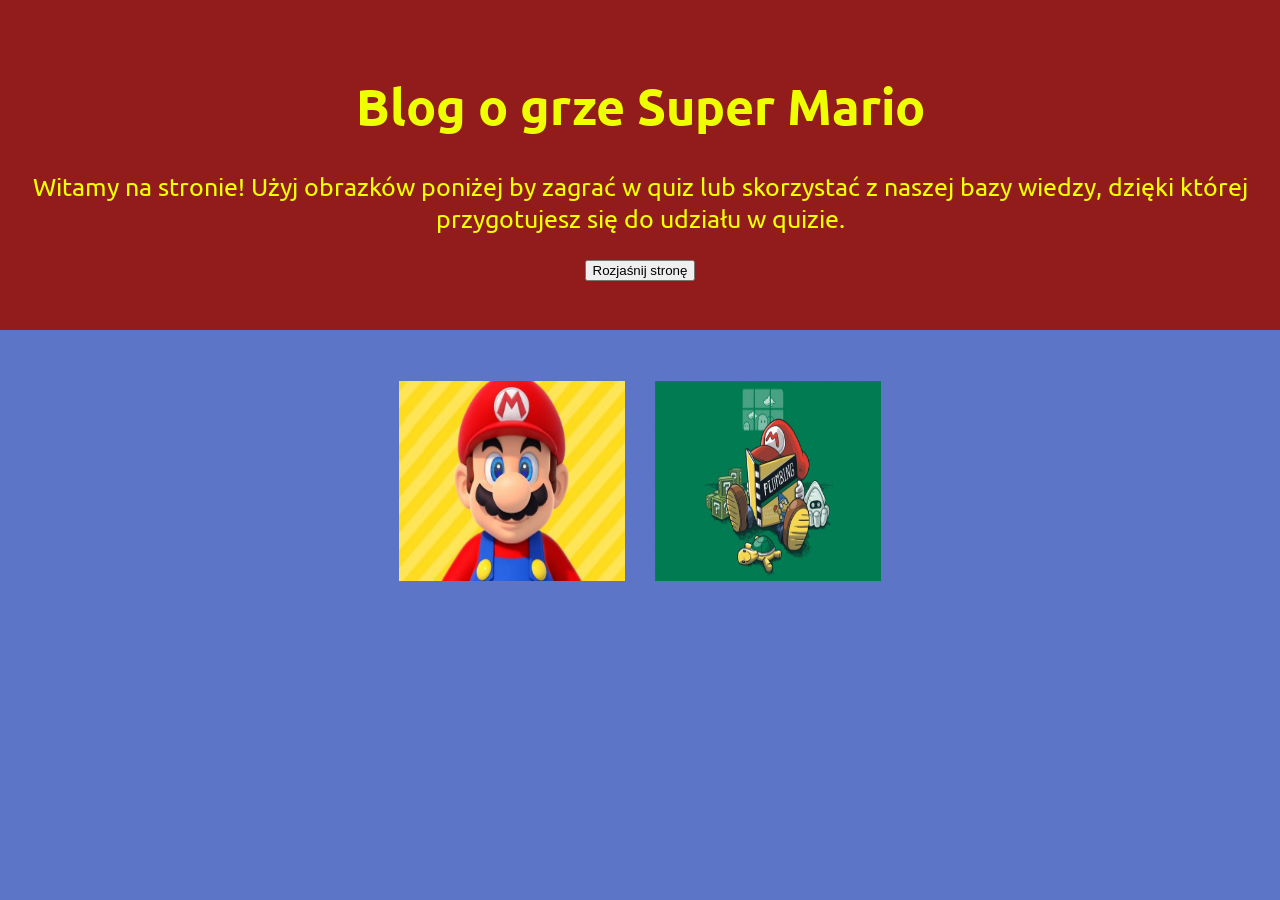
==== index.html @ e8f72e62 "Initial commit Add images, html pages, css styles, scripts" ====
<html lang="pl">
    <head>
        <meta charset="UTF-8" />
        <meta name="viewport" content="width=device-width, initial-scale=1.0" />
        <meta http-equiv="X-UA-Compatible" content="ie-edge" />
        <title>Blog o Mario</title>
        <link rel="stylesheet" href="../styles/master.css" />
    </head>
    <body>
        <!-- Tekst tytułowy na samej górze-->
        <div class="textBoxTitle">
            <h1>Blog o grze Super Mario</h1>
            <p>Witamy na stronie! Użyj obrazków poniżej by zagrać w quiz lub skorzystać z naszej bazy wiedzy, dzięki której przygotujesz się do udziału w quizie.</p>
            <button id="buttonLightUp">Rozjaśnij stronę</button>
        </div>

        <!-- Boxy z odnośnikami do podstron-->
        <div class="links">
            <div class="linkBox">
                <a href="/pages/quiz.html">
                    <img src="../images/marioClose.jpg" alt="mario" class="image">
                    <div class="overlay">
                            <div class="hoverText">Przetestuj wiedzę!</div>
                    </div>
                </a>
            </div>
            <div class="linkBox">
                <a href="/pages/knowledge-base.html">
                    <img src="../images/marioLearning.jpg" alt="mario reading a book" class="image">
                    <div class="overlay">
                            <div class="hoverText">Baza wiedzy</div>
                    </div>
                </a>
            </div>
        </div>
        
        <script charset="utf-8" src="/scripts/master.js"></script>
    </body>
</html>
---- styles/master.css ----
/* font */
@import url('https://fonts.googleapis.com/css?family=Ibarra+Real+Nova&display=swap');
@import url('https://fonts.googleapis.com/css?family=Ubuntu&display=swap');

/*Ciało strony*/
body {
    font-family: 'Ibarra Real Nova', serif; 
    background-color: hsl(226, 49%, 57%);
    color: rgb(0, 0, 0);
    font-size: 25px;
    box-sizing: border-box; /* Po dodaniu paddingu nadal zawarty w 100 px */
    margin: 0px;

}

/*Styl containera z obrazkami z odsyłaczami do innych stron*/
.links{
    margin: 4% 30% 1%; /* Marginesy */
    display: flex; /*Sposób wyświetlania*/
    flex-wrap: nowrap; /* Bez zmiany szerokości */
    justify-content: space-between; /* Równe rozmieszczenie na danej sekcji */
}

/*Box z obrazkiem linkujący do innej strony*/
.linkBox{
    margin: 0 15px 40px;
    position: relative;
    width: 400px;
    height: 200px;
}

/*Obrazek w boxie*/
.image{
    width: 100%;
    height: 100%;
    display: block;
}

/*Obrazek wyświetlajacy się po prawej stronie, nie łamiący tekstu*/
.imageFloat{
    float: right;
    margin-left: 5%;
}

/*Styl odpowiadający za nakładkę gdy najedzie się na box*/
.overlay{
    position: absolute;
    top: 0;
    bottom: 0;
    left: 0;
    right: 0;
    height: 100%;
    width: 100%;
    opacity: 0;
    transition: .5s ease;
    background-color: rgb(255, 255, 255);
}

/*Styl odpowiadający za przezroczystość nakładki*/
.linkBox:hover .overlay{
    opacity: 1;
}

/*Styl odpowiadający za tekst wyświetlający się na nakładce*/
.hoverText{
    color: rgb(0, 0, 0);
    font-size: 20px;
    position: absolute;
    top: 50%;
    left: 50%;
    transform: translate(-50%, -50%);
    -ms-transform: translate(-50%, -50%);
}

/*Styl containera z tekstem na stronie głównej*/
.textBoxTitle{
    font-family: 'Ubuntu', sans-serif;
    display: flexbox;
    padding: 40px 0;
    text-align: center;
    background-color: rgb(146, 28, 28);
    height: 250px;
    color: rgb(238, 255, 0);
    margin: 0 auto;
}

/*Styl containera z tekstem na podstronie*/
.textBoxCentral{
    display: flexbox;
    padding: 40px;
    text-align: left;
    background-color: rgb(146, 28, 28);
    height: auto;
    color: rgb(238, 255, 0);
    margin-left: 10%;
    margin-right: 10%;
    margin-top: 5%;
    margin-bottom: 5%;
}
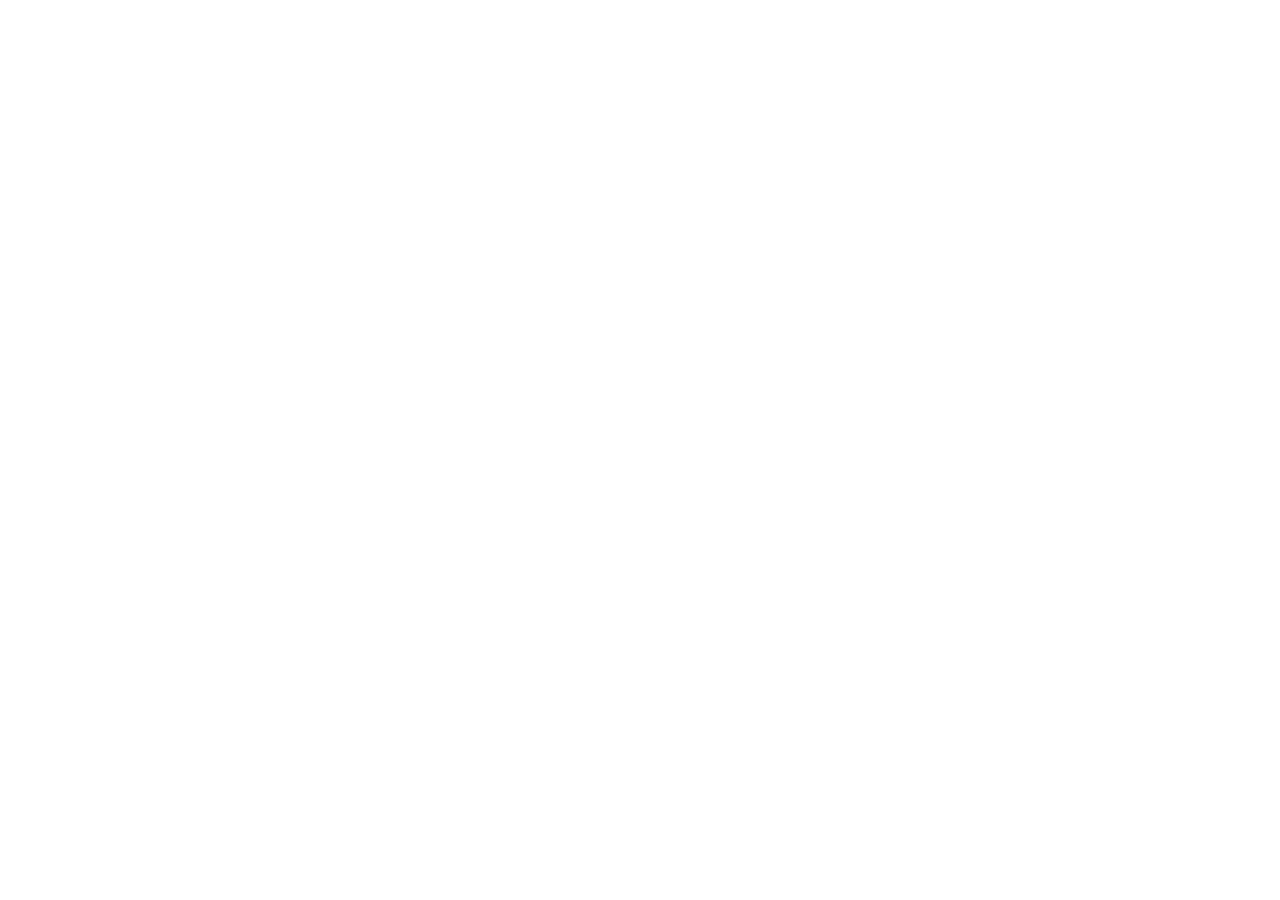
==== commit 409df537: "Initial commit" ====
--- a/index.html
+++ b/index.html
@@ -1,39 +1,14 @@
-<html lang="pl">
-    <head>
-        <meta charset="UTF-8" />
-        <meta name="viewport" content="width=device-width, initial-scale=1.0" />
-        <meta http-equiv="X-UA-Compatible" content="ie-edge" />
-        <title>Blog o Mario</title>
-        <link rel="stylesheet" href="../styles/master.css" />
-    </head>
-    <body>
-        <!-- Tekst tytułowy na samej górze-->
-        <div class="textBoxTitle">
-            <h1>Blog o grze Super Mario</h1>
-            <p>Witamy na stronie! Użyj obrazków poniżej by zagrać w quiz lub skorzystać z naszej bazy wiedzy, dzięki której przygotujesz się do udziału w quizie.</p>
-            <button id="buttonLightUp">Rozjaśnij stronę</button>
-        </div>
-
-        <!-- Boxy z odnośnikami do podstron-->
-        <div class="links">
-            <div class="linkBox">
-                <a href="/pages/quiz.html">
-                    <img src="../images/marioClose.jpg" alt="mario" class="image">
-                    <div class="overlay">
-                            <div class="hoverText">Przetestuj wiedzę!</div>
-                    </div>
-                </a>
-            </div>
-            <div class="linkBox">
-                <a href="/pages/knowledge-base.html">
-                    <img src="../images/marioLearning.jpg" alt="mario reading a book" class="image">
-                    <div class="overlay">
-                            <div class="hoverText">Baza wiedzy</div>
-                    </div>
-                </a>
-            </div>
-        </div>
-        
-        <script charset="utf-8" src="/scripts/master.js"></script>
-    </body>
-</html>+<!DOCTYPE html>
+<html lang="en">
+  <head>
+    <meta charset="UTF-8">
+    <link rel="icon" href="/favicon.ico">
+    <meta name="viewport" content="width=device-width, initial-scale=1.0">
+    <title>Vite App</title>
+    <script type="module" crossorigin src="/assets/index-Bo8m2rYp.js"></script>
+    <link rel="stylesheet" crossorigin href="/assets/index-thjIpxOW.css">
+  </head>
+  <body>
+    <div id="app"></div>
+  </body>
+</html>
--- a/assets/index-thjIpxOW.css
+++ b/assets/index-thjIpxOW.css
@@ -0,0 +1 @@
+:root{--vt-c-white: #ffffff;--vt-c-white-soft: #f8f8f8;--vt-c-white-mute: #f2f2f2;--vt-c-black: #181818;--vt-c-black-soft: #222222;--vt-c-black-mute: #282828;--vt-c-indigo: #2c3e50;--vt-c-divider-light-1: rgba(60, 60, 60, .29);--vt-c-divider-light-2: rgba(60, 60, 60, .12);--vt-c-divider-dark-1: rgba(84, 84, 84, .65);--vt-c-divider-dark-2: rgba(84, 84, 84, .48);--vt-c-text-light-1: var(--vt-c-indigo);--vt-c-text-light-2: rgba(60, 60, 60, .66);--vt-c-text-dark-1: var(--vt-c-white);--vt-c-text-dark-2: rgba(235, 235, 235, .64)}:root{--color-background: var(--vt-c-white);--color-background-soft: var(--vt-c-white-soft);--color-background-mute: var(--vt-c-white-mute);--color-border: var(--vt-c-divider-light-2);--color-border-hover: var(--vt-c-divider-light-1);--color-heading: var(--vt-c-text-light-1);--color-text: var(--vt-c-text-light-1);--section-gap: 160px}@media (prefers-color-scheme: dark){:root{--color-background: var(--vt-c-black);--color-background-soft: var(--vt-c-black-soft);--color-background-mute: var(--vt-c-black-mute);--color-border: var(--vt-c-divider-dark-2);--color-border-hover: var(--vt-c-divider-dark-1);--color-heading: var(--vt-c-text-dark-1);--color-text: var(--vt-c-text-dark-2)}}*,*:before,*:after{box-sizing:border-box;margin:0;font-weight:400}body{min-height:100vh;color:var(--color-text);background:var(--color-background);transition:color .5s,background-color .5s;line-height:1.6;font-family:Inter,-apple-system,BlinkMacSystemFont,Segoe UI,Roboto,Oxygen,Ubuntu,Cantarell,Fira Sans,Droid Sans,Helvetica Neue,sans-serif;font-size:15px;text-rendering:optimizeLegibility;-webkit-font-smoothing:antialiased;-moz-osx-font-smoothing:grayscale}*,:before,:after{box-sizing:border-box;border-width:0;border-style:solid;border-color:#e5e7eb}:before,:after{--tw-content: ""}html,:host{line-height:1.5;-webkit-text-size-adjust:100%;-moz-tab-size:4;-o-tab-size:4;tab-size:4;font-family:ui-sans-serif,system-ui,sans-serif,"Apple Color Emoji","Segoe UI Emoji",Segoe UI Symbol,"Noto Color Emoji";font-feature-settings:normal;font-variation-settings:normal;-webkit-tap-highlight-color:transparent}body{margin:0;line-height:inherit}hr{height:0;color:inherit;border-top-width:1px}abbr:where([title]){-webkit-text-decoration:underline dotted;text-decoration:underline dotted}h1,h2,h3,h4,h5,h6{font-size:inherit;font-weight:inherit}a{color:inherit;text-decoration:inherit}b,strong{font-weight:bolder}code,kbd,samp,pre{font-family:ui-monospace,SFMono-Regular,Menlo,Monaco,Consolas,Liberation Mono,Courier New,monospace;font-feature-settings:normal;font-variation-settings:normal;font-size:1em}small{font-size:80%}sub,sup{font-size:75%;line-height:0;position:relative;vertical-align:baseline}sub{bottom:-.25em}sup{top:-.5em}table{text-indent:0;border-color:inherit;border-collapse:collapse}button,input,optgroup,select,textarea{font-family:inherit;font-feature-settings:inherit;font-variation-settings:inherit;font-size:100%;font-weight:inherit;line-height:inherit;letter-spacing:inherit;color:inherit;margin:0;padding:0}button,select{text-transform:none}button,input:where([type=button]),input:where([type=reset]),input:where([type=submit]){-webkit-appearance:button;background-color:transparent;background-image:none}:-moz-focusring{outline:auto}:-moz-ui-invalid{box-shadow:none}progress{vertical-align:baseline}::-webkit-inner-spin-button,::-webkit-outer-spin-button{height:auto}[type=search]{-webkit-appearance:textfield;outline-offset:-2px}::-webkit-search-decoration{-webkit-appearance:none}::-webkit-file-upload-button{-webkit-appearance:button;font:inherit}summary{display:list-item}blockquote,dl,dd,h1,h2,h3,h4,h5,h6,hr,figure,p,pre{margin:0}fieldset{margin:0;padding:0}legend{padding:0}ol,ul,menu{list-style:none;margin:0;padding:0}dialog{padding:0}textarea{resize:vertical}input::-moz-placeholder,textarea::-moz-placeholder{opacity:1;color:#9ca3af}input::placeholder,textarea::placeholder{opacity:1;color:#9ca3af}button,[role=button]{cursor:pointer}:disabled{cursor:default}img,svg,video,canvas,audio,iframe,embed,object{display:block;vertical-align:middle}img,video{max-width:100%;height:auto}[hidden]{display:none}*,:before,:after{--tw-border-spacing-x: 0;--tw-border-spacing-y: 0;--tw-translate-x: 0;--tw-translate-y: 0;--tw-rotate: 0;--tw-skew-x: 0;--tw-skew-y: 0;--tw-scale-x: 1;--tw-scale-y: 1;--tw-pan-x: ;--tw-pan-y: ;--tw-pinch-zoom: ;--tw-scroll-snap-strictness: proximity;--tw-gradient-from-position: ;--tw-gradient-via-position: ;--tw-gradient-to-position: ;--tw-ordinal: ;--tw-slashed-zero: ;--tw-numeric-figure: ;--tw-numeric-spacing: ;--tw-numeric-fraction: ;--tw-ring-inset: ;--tw-ring-offset-width: 0px;--tw-ring-offset-color: #fff;--tw-ring-color: rgb(59 130 246 / .5);--tw-ring-offset-shadow: 0 0 #0000;--tw-ring-shadow: 0 0 #0000;--tw-shadow: 0 0 #0000;--tw-shadow-colored: 0 0 #0000;--tw-blur: ;--tw-brightness: ;--tw-contrast: ;--tw-grayscale: ;--tw-hue-rotate: ;--tw-invert: ;--tw-saturate: ;--tw-sepia: ;--tw-drop-shadow: ;--tw-backdrop-blur: ;--tw-backdrop-brightness: ;--tw-backdrop-contrast: ;--tw-backdrop-grayscale: ;--tw-backdrop-hue-rotate: ;--tw-backdrop-invert: ;--tw-backdrop-opacity: ;--tw-backdrop-saturate: ;--tw-backdrop-sepia: ;--tw-contain-size: ;--tw-contain-layout: ;--tw-contain-paint: ;--tw-contain-style: }::backdrop{--tw-border-spacing-x: 0;--tw-border-spacing-y: 0;--tw-translate-x: 0;--tw-translate-y: 0;--tw-rotate: 0;--tw-skew-x: 0;--tw-skew-y: 0;--tw-scale-x: 1;--tw-scale-y: 1;--tw-pan-x: ;--tw-pan-y: ;--tw-pinch-zoom: ;--tw-scroll-snap-strictness: proximity;--tw-gradient-from-position: ;--tw-gradient-via-position: ;--tw-gradient-to-position: ;--tw-ordinal: ;--tw-slashed-zero: ;--tw-numeric-figure: ;--tw-numeric-spacing: ;--tw-numeric-fraction: ;--tw-ring-inset: ;--tw-ring-offset-width: 0px;--tw-ring-offset-color: #fff;--tw-ring-color: rgb(59 130 246 / .5);--tw-ring-offset-shadow: 0 0 #0000;--tw-ring-shadow: 0 0 #0000;--tw-shadow: 0 0 #0000;--tw-shadow-colored: 0 0 #0000;--tw-blur: ;--tw-brightness: ;--tw-contrast: ;--tw-grayscale: ;--tw-hue-rotate: ;--tw-invert: ;--tw-saturate: ;--tw-sepia: ;--tw-drop-shadow: ;--tw-backdrop-blur: ;--tw-backdrop-brightness: ;--tw-backdrop-contrast: ;--tw-backdrop-grayscale: ;--tw-backdrop-hue-rotate: ;--tw-backdrop-invert: ;--tw-backdrop-opacity: ;--tw-backdrop-saturate: ;--tw-backdrop-sepia: ;--tw-contain-size: ;--tw-contain-layout: ;--tw-contain-paint: ;--tw-contain-style: }.mx-auto{margin-left:auto;margin-right:auto}.flex{display:flex}.h-96{height:24rem}.w-10{width:2.5rem}.w-full{width:100%}.flex-row{flex-direction:row}.flex-col{flex-direction:column}.border{border-width:1px}.border-black{--tw-border-opacity: 1;border-color:rgb(0 0 0 / var(--tw-border-opacity))}.bg-gray-200{--tw-bg-opacity: 1;background-color:rgb(229 231 235 / var(--tw-bg-opacity))}.bg-white{--tw-bg-opacity: 1;background-color:rgb(255 255 255 / var(--tw-bg-opacity))}#app{max-width:1280px;margin:0 auto;padding:2rem;font-weight:400}a,.green{text-decoration:none;color:#00bd7e;transition:.4s;padding:3px}@media (hover: hover){a:hover{background-color:#00bd7e33}}@media (min-width: 1024px){body{display:flex;place-items:center}#app{display:grid;grid-template-columns:1fr 1fr;padding:0 2rem}}
